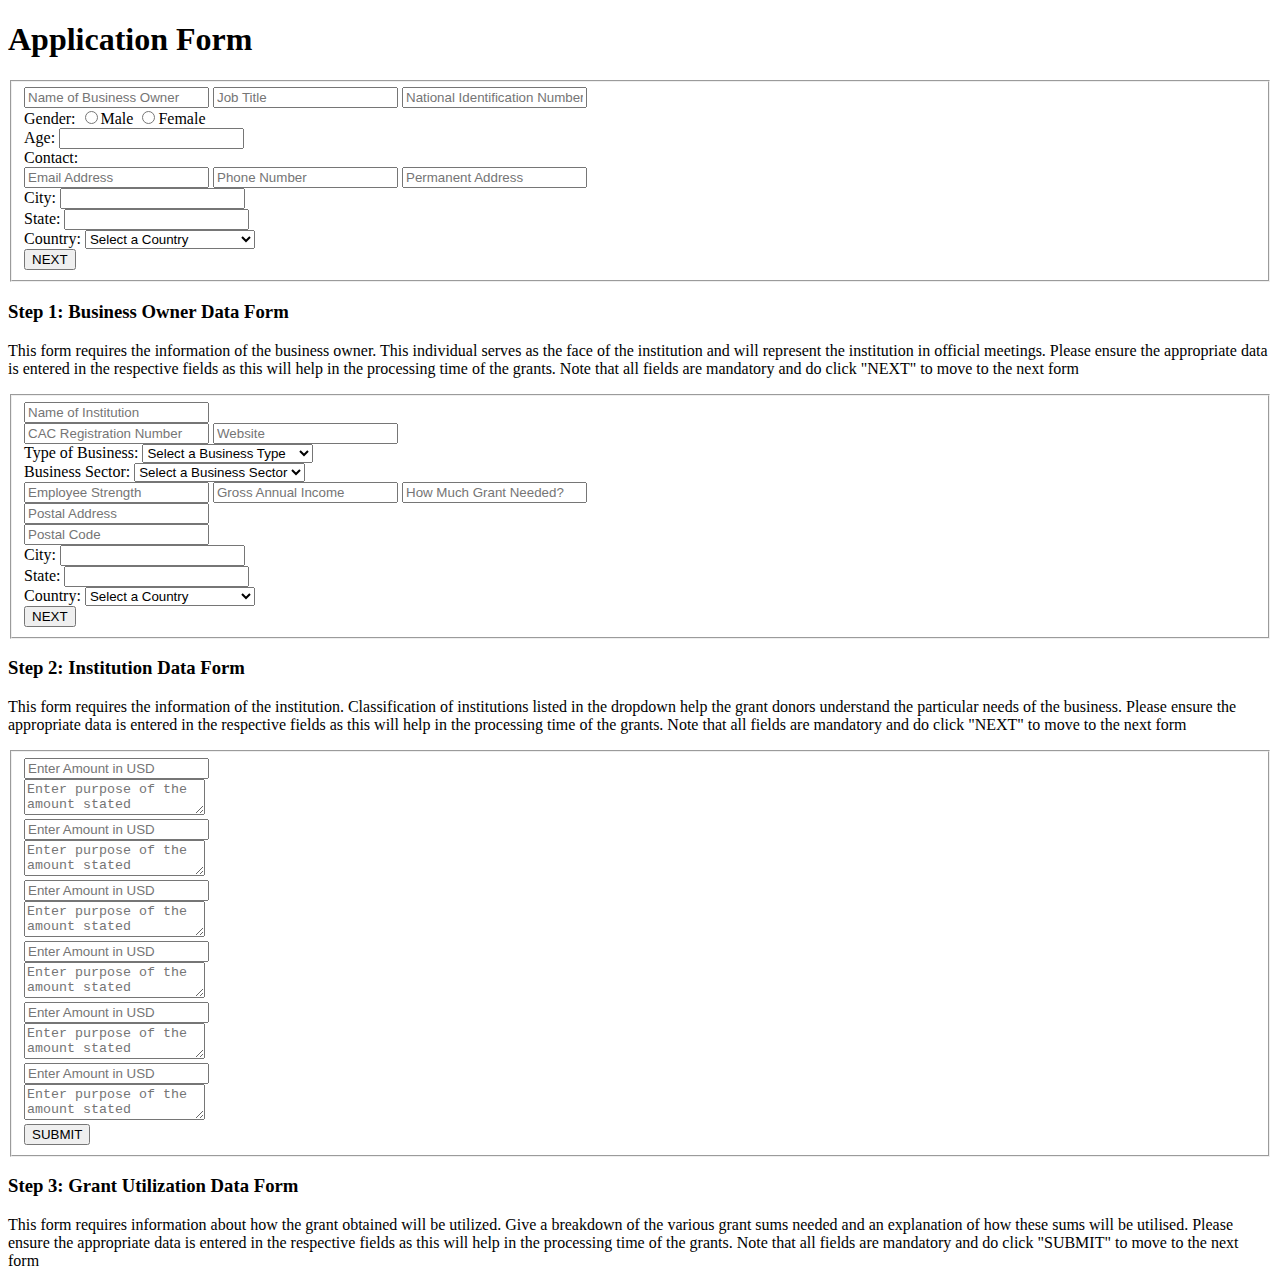
==== form.html @ 0a609cad "Merge pull request #3 from Dufuna-CodeCamp/formsPage" ====
<!DOCTYPE html>
<html lang="en">
<head>
    <link rel="stylesheet" href="form.css">
    <meta charset="UTF-8">
    <meta name="viewport" content="width=device-width, initial-scale=1.0">
    <title>Forms</title>
</head>
<body>
    <div id="main">
        <div id="heading">
            <h1>Application Form</h1>
        </div>
        <div id="stepOne">
            <div class="leftDiv">
                <fieldset>
                    <input type="text" name="ownersName" placeholder="Name of Business Owner" class="control" >
                    <input type="text" name="jobTitle" placeholder="Job Title" class="control" >
                    <input type="text" name="Identification" placeholder="National Identification Number" class="control" ><br>
                    <label>Gender: <input type="radio" name="gender" value="male">Male <input type="radio" name="gender" value="female">Female</label><br>
                    <label>Age: <input type="number" min="1"></label><br>
                    <label>Contact:</label><br>
                    <input type="email" name="email" placeholder="Email Address" class="control" >
                    <input type="number" name="phone" placeholder="Phone Number" class="control" >
                    <input type="text" name="pAddress" placeholder="Permanent Address" class="control"><br>
                    <label>City: <input type="text"></label><br>
                    <label>State: <input type="text"></label><br>
                    <label>Country: <select id="counryDrop" name="country"><br>
                        <option disabled selected value>Select a Country</option><br>
                        <option value="student">Afghanistan</option><br>
                        <option value="fulltimejob">Brazil</option><br>
                        <option value="fulltimelearner">Canada</option><br>
                        <option value="prefernottosay">Nigeria</option><br>
                        <option value="other">United Kingdom</option><br>
                        <option value="other">United States of America</option><br>
                        </select>
                    </label><br>
                    <input type="submit" value="NEXT">
                </fieldset>
            </div>
            <div class="rightDiv">
                <h3>Step 1: Business Owner Data Form</h3>
                <p>This form requires the information of the business owner. This individual serves as the face of the institution and will represent
                    the institution in official meetings. Please ensure the appropriate data is entered in the respective fields
                    as this will help in the processing time of the grants. Note that all fields are mandatory and do click "NEXT" to move to the next form
                </p>
            </div>
        </div>
        <div id="stepTwo">
            <div class="leftDiv">
                <fieldset>
                    <input type="text" name="bizName" placeholder="Name of Institution" class="control" ><br>
                    <input type="text" name="regNum" placeholder="CAC Registration Number" class="control">
                    <input type="text" name="website" placeholder="Website" class="control" ><br>
                    <label>Type of Business: <select name="biztype"><br>
                        <option disabled selected value>Select a Business Type</option><br>
                        <option value="smallScale">Small Scale Venture</option><br>
                        <option value="MediumScale">Medium Scale Enterprise</option><br>
                        <option value="largeScale">Large Scale Business</option><br>
                        <option value="others">Others</option><br>
                        </select>
                    </label><br>
                    <label>Business Sector: <select name="biztype"><br>
                        <option disabled selected value>Select a Business Sector</option><br>
                        <option value="health">Health</option><br>
                        <option value="banking">Banking</option><br>
                        <option value="insurance">Insurance</option><br>
                        <option value="technology">Technology</option><br>
                        <option value="manufacturing">Manufaturing</option><br>
                        <option value="transportation">Transportation</option><br>
                        <option value="others">Others</option><br>
                        </select>
                    </label><br>
                    <input type="number" name="employeeStrength" placeholder="Employee Strength" class="control" >
                    <input type="number" name="phone" placeholder="Gross Annual Income" class="control" >
                    <input type="number" name="pAddress" placeholder="How Much Grant Needed?" class="control"><br>
                    <input type="text" name="pAddress" placeholder="Postal Address" class="control"><br>
                    <input type="number" name="pAddress" placeholder="Postal Code" class="control"><br>
                    <label>City: <input type="text"></label><br>
                    <label>State: <input type="text"></label><br>
                    <label>Country: <select id="counryDrop" name="country"><br>
                        <option disabled selected value>Select a Country</option><br>
                        <option value="student">Afghanistan</option><br>
                        <option value="fulltimejob">Brazil</option><br>
                        <option value="fulltimelearner">Canada</option><br>
                        <option value="prefernottosay">Nigeria</option><br>
                        <option value="other">United Kingdom</option><br>
                        <option value="other">United States of America</option><br>
                        </select>
                    </label><br>
                    <input type="submit" value="NEXT">
                </fieldset>
            </div>
            <div class="rightDiv">
                <h3>Step 2: Institution Data Form</h3>
                <p>This form requires the information of the institution. Classification of institutions listed in the dropdown help the grant donors
                    understand the particular needs of the business. Please ensure the appropriate data is entered in the respective fields
                    as this will help in the processing time of the grants. Note that all fields are mandatory and do click "NEXT" to move to the next form
                </p>
            </div>
        </div>
        <div id="stepThree">
            <div class="leftDiv">
                <fieldset>
                    <input type="number" name="bizName" placeholder="Enter Amount in USD"><br>
                    <textarea placeholder="Enter purpose of the amount stated"></textarea><br>
                    <input type="number" name="bizName" placeholder="Enter Amount in USD"><br>
                    <textarea placeholder="Enter purpose of the amount stated"></textarea><br>
                    <input type="number" name="bizName" placeholder="Enter Amount in USD"><br>
                    <textarea placeholder="Enter purpose of the amount stated"></textarea><br>
                    <input type="number" name="bizName" placeholder="Enter Amount in USD"><br>
                    <textarea placeholder="Enter purpose of the amount stated"></textarea><br>
                    <input type="number" name="bizName" placeholder="Enter Amount in USD"><br>
                    <textarea placeholder="Enter purpose of the amount stated"></textarea><br>
                    <input type="number" name="bizName" placeholder="Enter Amount in USD"><br>
                    <textarea placeholder="Enter purpose of the amount stated"></textarea><br>
                    <input type="submit" value="SUBMIT">
                </fieldset>
            </div>
            <div class="rightDiv">
                <h3>Step 3: Grant Utilization Data Form</h3>
                <p>This form requires information about how the grant obtained will be utilized. Give a breakdown of the various grant sums needed and an
                    explanation of how these sums will be utilised. Please ensure the appropriate data is entered in the respective fields
                    as this will help in the processing time of the grants. Note that all fields are mandatory and do click "SUBMIT" to move to the next form
                </p>
            </div>
        </div>













    </div>    
    <script src="form.js"></script>
</body>
</html>
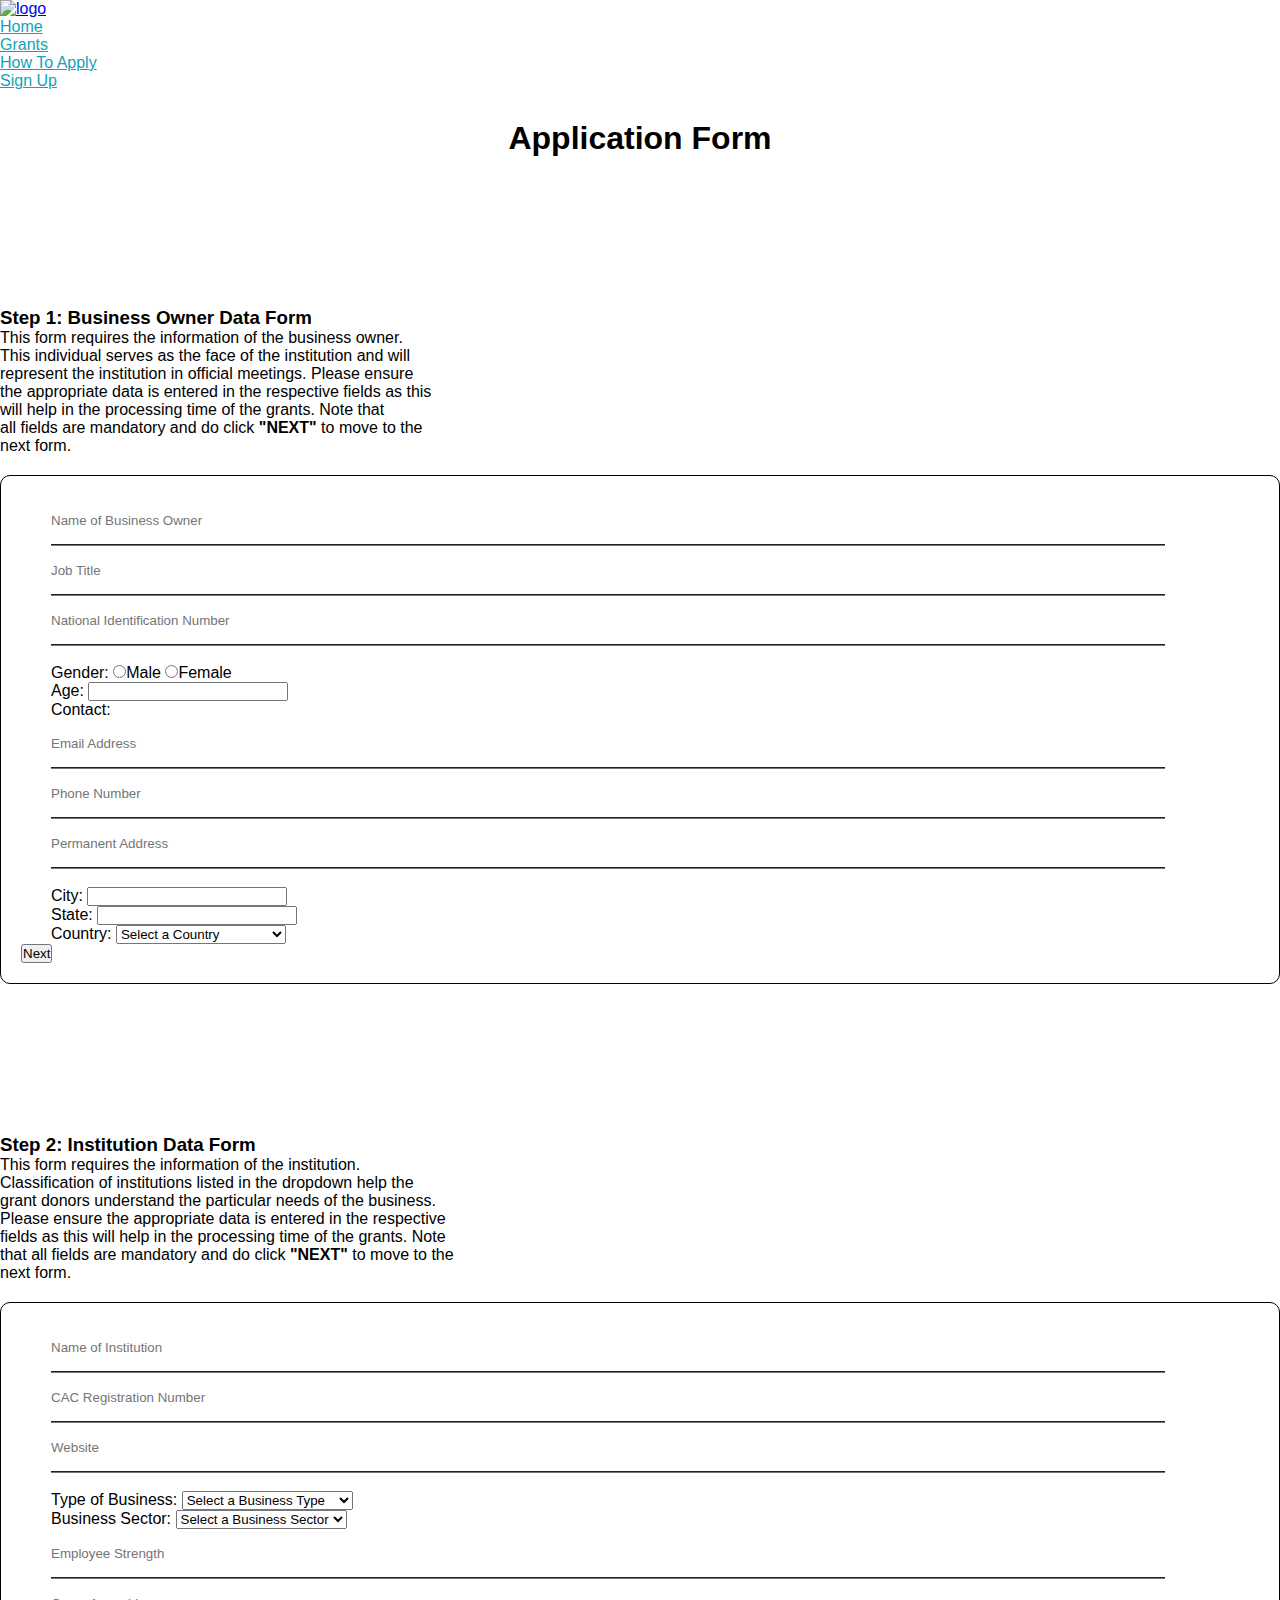
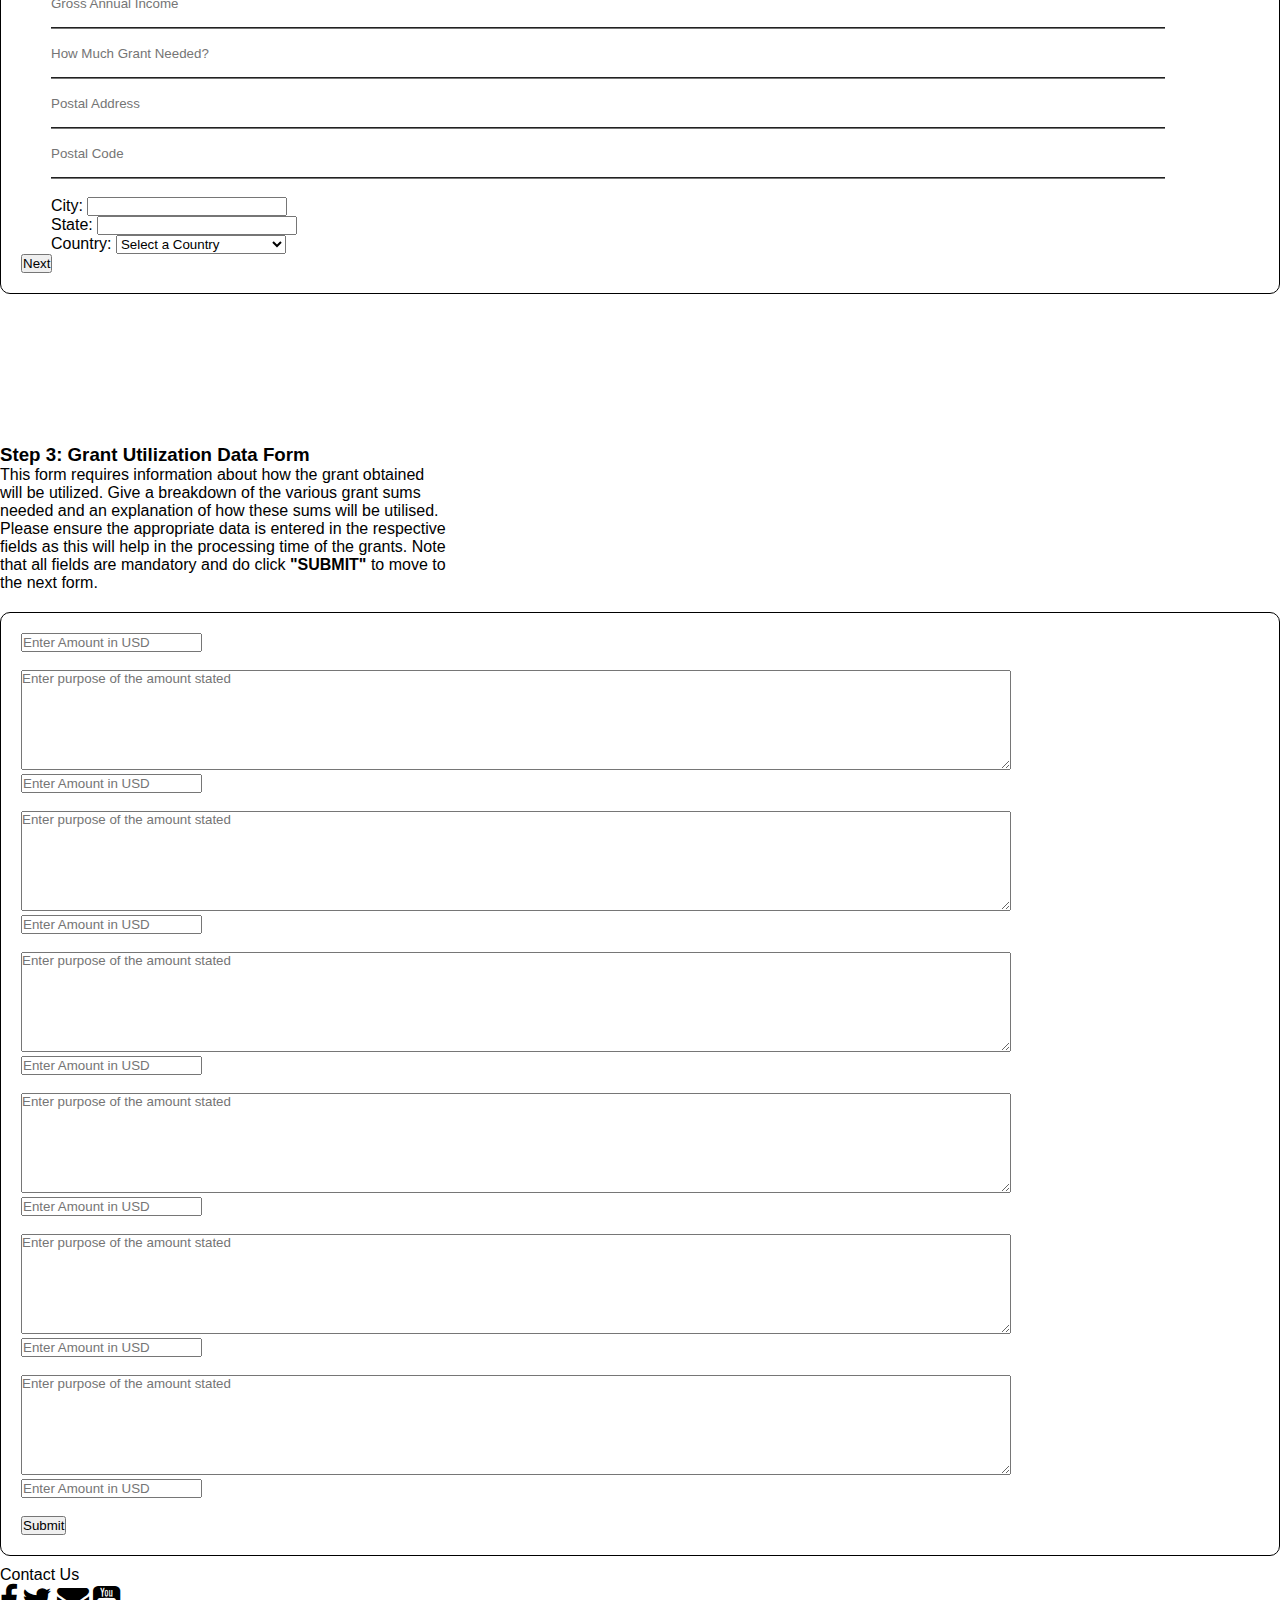
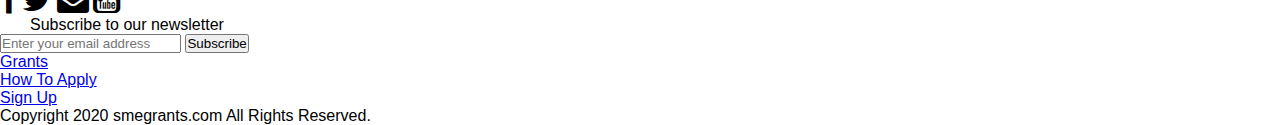
==== commit 393eae34: "Merge pull request #11 from Dufuna-CodeCamp/branch" ====
--- a/form.html
+++ b/form.html
@@ -1,31 +1,60 @@
 <!DOCTYPE html>
 <html lang="en">
 <head>
-    <link rel="stylesheet" href="form.css">
+   
     <meta charset="UTF-8">
     <meta name="viewport" content="width=device-width, initial-scale=1.0">
+    <link rel="stylesheet" href="https://maxcdn.bootstrapcdn.com/bootstrap/4.0.0-beta.2/css/bootstrap.min.css" integrity="sha384-PsH8R72JQ3SOdhVi3uxftmaW6Vc51MKb0q5P2rRUpPvrszuE4W1povHYgTpBfshb" crossorigin="anonymous">
+    <link rel="stylesheet" href="https://stackpath.bootstrapcdn.com/font-awesome/4.7.0/css/font-awesome.min.css">
+    <link rel="stylesheet" href="./styles.css">
     <title>Forms</title>
 </head>
 <body>
+    <header>
+        <nav role="navigation" class="navbar navbar-expand-lg ">
+            <div class="container ml-lg-auto">
+                    <a class="navbar-brand" href="#">
+                        <img src="./images/money.svg" class="icon" alt="logo" style="width: 50px;">
+                    </a>
+                    <ul class="navbar-nav ml-lg-auto">
+                        <li class="nav-item"><a href="#" class="nav-link ">Home</a></li>
+                        <li class="nav-item"><a href="#" class="nav-link ">Grants</a></li>
+                        <li class="nav-item"><a href="#" class="nav-link ">How To Apply</a></li>
+                        <li class="nav-item"><a href="#" class="nav-link ">Sign Up</a></li>
+                    </ul>
+            </div>
+        </nav>
+    </header>
     <div id="main">
         <div id="heading">
             <h1>Application Form</h1>
         </div>
-        <div id="stepOne">
-            <div class="leftDiv">
-                <fieldset>
+        
+        <div class="container">
+            <div class="row">
+                <div class="col-lg-6 col-md-6">
+                    <div class="step">
+                 <h3>Step 1: Business Owner Data Form</h3>
+                    <p>This form requires the information of the business owner.<br>This individual serves as the face of the institution and will<br> represent
+                        the institution in official meetings. Please ensure<br> the appropriate data is entered in the respective fields
+                        as this<br> will help in the processing time of the grants. Note that<br> all fields are mandatory and do click <b>"NEXT"</b> to move to the<br> next form.
+                    </p>
+                </div>
+            </div>
+                <div class="col-lg-6 col-md-6">
+                    <form class="form">
                     <input type="text" name="ownersName" placeholder="Name of Business Owner" class="control" >
                     <input type="text" name="jobTitle" placeholder="Job Title" class="control" >
-                    <input type="text" name="Identification" placeholder="National Identification Number" class="control" ><br>
-                    <label>Gender: <input type="radio" name="gender" value="male">Male <input type="radio" name="gender" value="female">Female</label><br>
-                    <label>Age: <input type="number" min="1"></label><br>
+                    <input type="text" name="Identification" placeholder="National Identification Number" class="control"><br><br>
+                    <label>Gender: <input type="radio" name="gender" value="male" id="fem">Male <input type="radio" name="gender" value="female" id="fem">Female</label><br>
+                    <label>Age: <input type="number" id="text" min="1"></label><br>
                     <label>Contact:</label><br>
                     <input type="email" name="email" placeholder="Email Address" class="control" >
                     <input type="number" name="phone" placeholder="Phone Number" class="control" >
-                    <input type="text" name="pAddress" placeholder="Permanent Address" class="control"><br>
-                    <label>City: <input type="text"></label><br>
-                    <label>State: <input type="text"></label><br>
-                    <label>Country: <select id="counryDrop" name="country"><br>
+                    <input type="text" name="pAddress" placeholder="Permanent Address" class="control"><br><br>
+                    <label>City: <input type="text" id="text"></label><br>
+                    <label>State: <input type="text" id="text"></label><br>
+                    <label>Country: <select id="countryDrop" name="country"><br>
                         <option disabled selected value>Select a Country</option><br>
                         <option value="student">Afghanistan</option><br>
                         <option value="fulltimejob">Brazil</option><br>
@@ -35,23 +64,26 @@
                         <option value="other">United States of America</option><br>
                         </select>
                     </label><br>
-                    <input type="submit" value="NEXT">
-                </fieldset>
+                    <button type="button" class="button1">Next</button>
+                </div>
+            </form>
             </div>
-            <div class="rightDiv">
-                <h3>Step 1: Business Owner Data Form</h3>
-                <p>This form requires the information of the business owner. This individual serves as the face of the institution and will represent
-                    the institution in official meetings. Please ensure the appropriate data is entered in the respective fields
-                    as this will help in the processing time of the grants. Note that all fields are mandatory and do click "NEXT" to move to the next form
+            <div class="container">
+                <div class="row">
+                    <div class="col-lg-6 col-md-6">
+                        <div class="step">
+                <h3>Step 2: Institution Data Form</h3>
+                <p>This form requires the information of the institution.<br>Classification of institutions listed in the dropdown help the<br> grant donors
+                    understand the particular needs of the business.<br> Please ensure the appropriate data is entered in the respective<br> fields
+                    as this will help in the processing time of the grants. Note<br> that all fields are mandatory and do click <b>"NEXT"</b> to move to the<br>next form.
                 </p>
             </div>
         </div>
-        <div id="stepTwo">
-            <div class="leftDiv">
-                <fieldset>
-                    <input type="text" name="bizName" placeholder="Name of Institution" class="control" ><br>
+       <div class="col-lg-6 col-md-6">
+                <form class="form">
+               <input type="text" name="bizName" placeholder="Name of Institution" class="control" ><br>
                     <input type="text" name="regNum" placeholder="CAC Registration Number" class="control">
-                    <input type="text" name="website" placeholder="Website" class="control" ><br>
+                    <input type="text" name="website" placeholder="Website" class="control" ><br><br>
                     <label>Type of Business: <select name="biztype"><br>
                         <option disabled selected value>Select a Business Type</option><br>
                         <option value="smallScale">Small Scale Venture</option><br>
@@ -60,7 +92,7 @@
                         <option value="others">Others</option><br>
                         </select>
                     </label><br>
-                    <label>Business Sector: <select name="biztype"><br>
+                    <label>Business Sector: <select name="biztype"><br><br>
                         <option disabled selected value>Select a Business Sector</option><br>
                         <option value="health">Health</option><br>
                         <option value="banking">Banking</option><br>
@@ -75,9 +107,9 @@
                     <input type="number" name="phone" placeholder="Gross Annual Income" class="control" >
                     <input type="number" name="pAddress" placeholder="How Much Grant Needed?" class="control"><br>
                     <input type="text" name="pAddress" placeholder="Postal Address" class="control"><br>
-                    <input type="number" name="pAddress" placeholder="Postal Code" class="control"><br>
-                    <label>City: <input type="text"></label><br>
-                    <label>State: <input type="text"></label><br>
+                    <input type="number" name="pAddress" placeholder="Postal Code" class="control"><br><br>
+                    <label>City: <input type="text" id="text"></label><br>
+                    <label>State: <input type="text" id="text"></label><br>
                     <label>Country: <select id="counryDrop" name="country"><br>
                         <option disabled selected value>Select a Country</option><br>
                         <option value="student">Afghanistan</option><br>
@@ -88,57 +120,76 @@
                         <option value="other">United States of America</option><br>
                         </select>
                     </label><br>
-                    <input type="submit" value="NEXT">
-                </fieldset>
+                    <button type="button"  class="button1">Next</button>
+                </form>
             </div>
-            <div class="rightDiv">
-                <h3>Step 2: Institution Data Form</h3>
-                <p>This form requires the information of the institution. Classification of institutions listed in the dropdown help the grant donors
-                    understand the particular needs of the business. Please ensure the appropriate data is entered in the respective fields
-                    as this will help in the processing time of the grants. Note that all fields are mandatory and do click "NEXT" to move to the next form
-                </p>
             </div>
         </div>
-        <div id="stepThree">
-            <div class="leftDiv">
-                <fieldset>
-                    <input type="number" name="bizName" placeholder="Enter Amount in USD"><br>
-                    <textarea placeholder="Enter purpose of the amount stated"></textarea><br>
-                    <input type="number" name="bizName" placeholder="Enter Amount in USD"><br>
-                    <textarea placeholder="Enter purpose of the amount stated"></textarea><br>
-                    <input type="number" name="bizName" placeholder="Enter Amount in USD"><br>
-                    <textarea placeholder="Enter purpose of the amount stated"></textarea><br>
-                    <input type="number" name="bizName" placeholder="Enter Amount in USD"><br>
-                    <textarea placeholder="Enter purpose of the amount stated"></textarea><br>
-                    <input type="number" name="bizName" placeholder="Enter Amount in USD"><br>
-                    <textarea placeholder="Enter purpose of the amount stated"></textarea><br>
-                    <input type="number" name="bizName" placeholder="Enter Amount in USD"><br>
-                    <textarea placeholder="Enter purpose of the amount stated"></textarea><br>
-                    <input type="submit" value="SUBMIT">
-                </fieldset>
+        <div class="container">
+            <div class="row">
+                <div class="col-lg-6 col-md-6">
+                    <div class="step">
+            <h3>Step 3: Grant Utilization Data Form</h3>
+            <p>This form requires information about how the grant obtained<br> will be utilized. Give a breakdown of the various grant sums<br> needed and an
+                explanation of how these sums will be utilised.<br> Please ensure the appropriate data is entered in the respective<br> fields
+                as this will help in the processing time of the grants. Note<br> that all fields are mandatory and do click <b>"SUBMIT"</b> to move to<br> the next form.
+            </p>
+        </div>
+    </div>
+
+               <div class="col-lg-6 col-md-6">
+                <form class="form">
+                    <input type="number" name="bizName" placeholder="Enter Amount in USD" class="control1"><br><br>
+                    <textarea placeholder="Enter purpose of the amount stated" class="control1"></textarea><br>
+                    <input type="number" name="bizName" placeholder="Enter Amount in USD" class="control1"><br><br>
+                    <textarea placeholder="Enter purpose of the amount stated" class="control1"></textarea><br>
+                    <input type="number" name="bizName" placeholder="Enter Amount in USD" class="control1"><br><br>
+                    <textarea placeholder="Enter purpose of the amount stated" class="control1"></textarea><br>
+                    <input type="number" name="bizName" placeholder="Enter Amount in USD" class="control1"><br><br>
+                    <textarea placeholder="Enter purpose of the amount stated" class="control1"></textarea><br>
+                    <input type="number" name="bizName" placeholder="Enter Amount in USD" class="control1"><br><br>
+                    <textarea placeholder="Enter purpose of the amount stated" class="control1"></textarea><br>
+                    <input type="number" name="bizName" placeholder="Enter Amount in USD" class="control1"><br><br>
+                    <textarea placeholder="Enter purpose of the amount stated" class="control1"></textarea><br>
+                    <input type="number" name="bizName" placeholder="Enter Amount in USD" class="control1"><br><br>
+                    <button type="button"  class="button1">Submit</button>
+                </form>
+            </div>    
+        </div>
+    </div>
+    </div>
+            <div class="footer bg-info">
+                <div class="container">
+                    <div class="row">
+                        <footer class="page-footer font-small text-white pt-4 " ></footer>
+                        <div class="col-md-4 pt-5 pb-30 text-white">
+                            Contact Us
+                            <br> 
+                            <i class="fa fa-facebook fa-2x text-white"></i>
+                            <i class="fa fa-twitter fa-2x text-white"></i>
+                            <i class="fa fa-envelope fa-2x text-white"></i>
+                            <i class="fa fa-youtube-square fa-2x text-white"></i>
+                            
+                        </div>
+                        <div class="col-md-4 pt-md-5 pt-3 text-white text-md-center">
+                            <label for="email_address">Subscribe to our newsletter </label> <br>
+                            <Input type="text" name="email_address" id="email_address" placeholder="Enter your email address">
+                            <button class="text- btn-info">Subscribe</button>
+                        </div>
+                        <div class="col-md-4 pt-md-5 pt-3 text-white text-right footer-nav">
+                            <a href="../html-forms/contact-form.html" class="text-white">Grants</a> <br>
+                            <a href="#" class="text-white">How To Apply</a> <br>
+                            <a href="#" class="text-white">Sign Up</a>
+                        </div>
+                    </div>
+                    <div class="text-center">
+                        <p class="text-white py-3">
+                            Copyright 2020 smegrants.com All Rights Reserved.
+                        </p>
+                    </div>
+                </div>
             </div>
-            <div class="rightDiv">
-                <h3>Step 3: Grant Utilization Data Form</h3>
-                <p>This form requires information about how the grant obtained will be utilized. Give a breakdown of the various grant sums needed and an
-                    explanation of how these sums will be utilised. Please ensure the appropriate data is entered in the respective fields
-                    as this will help in the processing time of the grants. Note that all fields are mandatory and do click "SUBMIT" to move to the next form
-                </p>
-            </div>
-        </div>
-
-
-
-
-
-
-
-
-
-
-
-
-
-    </div>    
     <script src="form.js"></script>
+    <script src="https://stackpath.bootstrapcdn.com/bootstrap/4.5.2/js/bootstrap.min.js"></script>
 </body>
 </html>--- a/styles.css
+++ b/styles.css
@@ -0,0 +1,151 @@
+/* Home Page */
+* {
+    margin: 0;
+    padding: 0;
+    box-sizing: border-box;
+    font-family: -apple-system, BlinkMacSystemFont, 'Segoe UI', Roboto, Oxygen, Ubuntu, Cantarell, 'Open Sans', 'Helvetica Neue', sans-serif;
+}
+
+/* Nav-bar */
+.nav-item a:hover {
+    border: solid 1px white;
+    border-radius: 3px;
+    background-color: white;
+}
+
+.nav-link {
+    color: #14A2B8;
+}
+
+.purple {
+    color: #10374A;
+}
+
+/* jumbotron */
+.jumbotron-text {
+    max-width: 50%;
+    color: white;
+}
+
+@Media (max-width:576px) {
+    .jumbotron-text {
+        max-width: 100%;
+    }
+}
+
+.criteria {
+    background-color: white;
+    color: #14A2B8;
+}
+
+.btn a:hover{
+    text-decoration: none;
+    color:  #14A2B8;
+}
+
+
+/* body */
+h2 {
+    text-align: center;
+}
+
+p {
+    text-align: justify;
+}
+
+.container h1 {
+    color: white;
+}
+
+hr {
+    border-top: 2px solid #14A2B8;
+}
+
+/* Home page ends */
+
+/* success.html styling */
+.congratulations {
+    padding-top: 50px;
+}
+
+h1,
+h4 {
+    text-align: center;
+}
+
+.icon {
+    text-align: center;
+}
+
+.success {
+    margin-top: 200px;
+}
+
+/*******************************************
+Forms Page CSS Begins
+******************************************/
+#heading {
+    text-align: center;
+    margin-top: 30px;
+   }
+
+.control {
+    width: 90%;
+     height: 50px;
+     margin-left: 30px;
+    border-top-style: hidden;
+    border-right-style: hidden;
+    border-left-style: hidden;
+    border-bottom-style: groove;
+}
+ branch
+.control1{
+    margin-left:40px;
+}
+label{
+    margin-left:30px ;
+    margin-bottom: 20px;
+  }
+#text{
+    width: 200px;
+}
+
+h3{
+    margin-top: 150px;
+    }
+.form{
+    padding: 20px;
+    width: 100%;
+    border:1px solid;
+    border-radius: 10px;
+    margin-bottom: 10px;
+    margin-top: 20px;
+}
+.step{
+    margin-top: 50px;
+}
+
+textarea {
+    width:80%;
+    height: 100px;
+}
+
+branch
+.button1{
+    width: 100px;
+    margin-left: 250px;
+    border: none;
+    height: 40px;
+    border-radius: 10px;
+    background-color:#10374A;
+    color:#fff;
+    
+}
+.button1:hover{
+color: #D3D3D3;
+
+}
+
+/*******************************************
+Forms Page CSS Ends
+******************************************/
